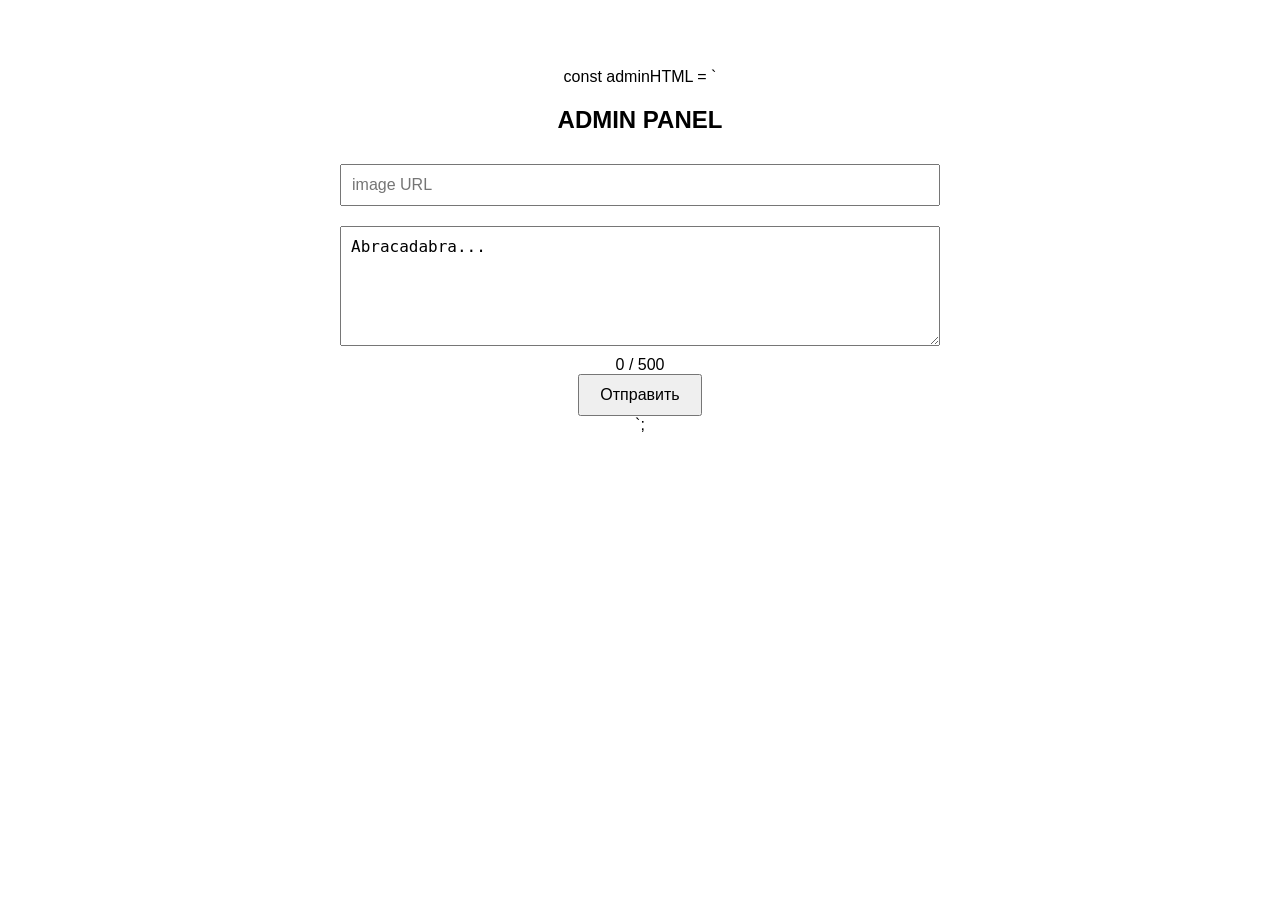
==== admin.html @ ed2f0d19 "123" ====
const adminHTML = `
<!DOCTYPE html>
<html>
<head>
<meta charset="utf-8"/>
<title>admin</title>
<style>
body{
  font-family: Helvetica, Arial, sans-serif;
  background:white;
  color:black;
  display:flex;
  flex-direction:column;
  align-items:center;
  padding:60px;
}

input, textarea{
  width:600px;
  font-size:16px;
  padding:10px;
  margin:10px;
}

textarea{
  height:120px;
}

button{
  padding:10px 20px;
  font-size:16px;
  cursor:pointer;
}
</style>
</head>
<body>

<h2>ADMIN PANEL</h2>

<input id="img" placeholder="image URL"/>

<textarea id="text" maxlength="500">Abracadabra...</textarea>

<div id="counter">0 / 500</div>

<button onclick="send()">Отправить</button>

<script>
const text = document.getElementById('text')
const counter = document.getElementById('counter')

text.addEventListener('input', () => {
  counter.textContent = text.value.length + " / 500"
})

async function send(){
  await fetch('/api/paste',{
    method:'POST',
    headers:{'content-type':'application/json'},
    body: JSON.stringify({
      image: document.getElementById('img').value,
      text: text.value
    })
  })

  alert("saved")
  text.value = "Abracadabra..."
}
</script>

</body>
</html>
`;
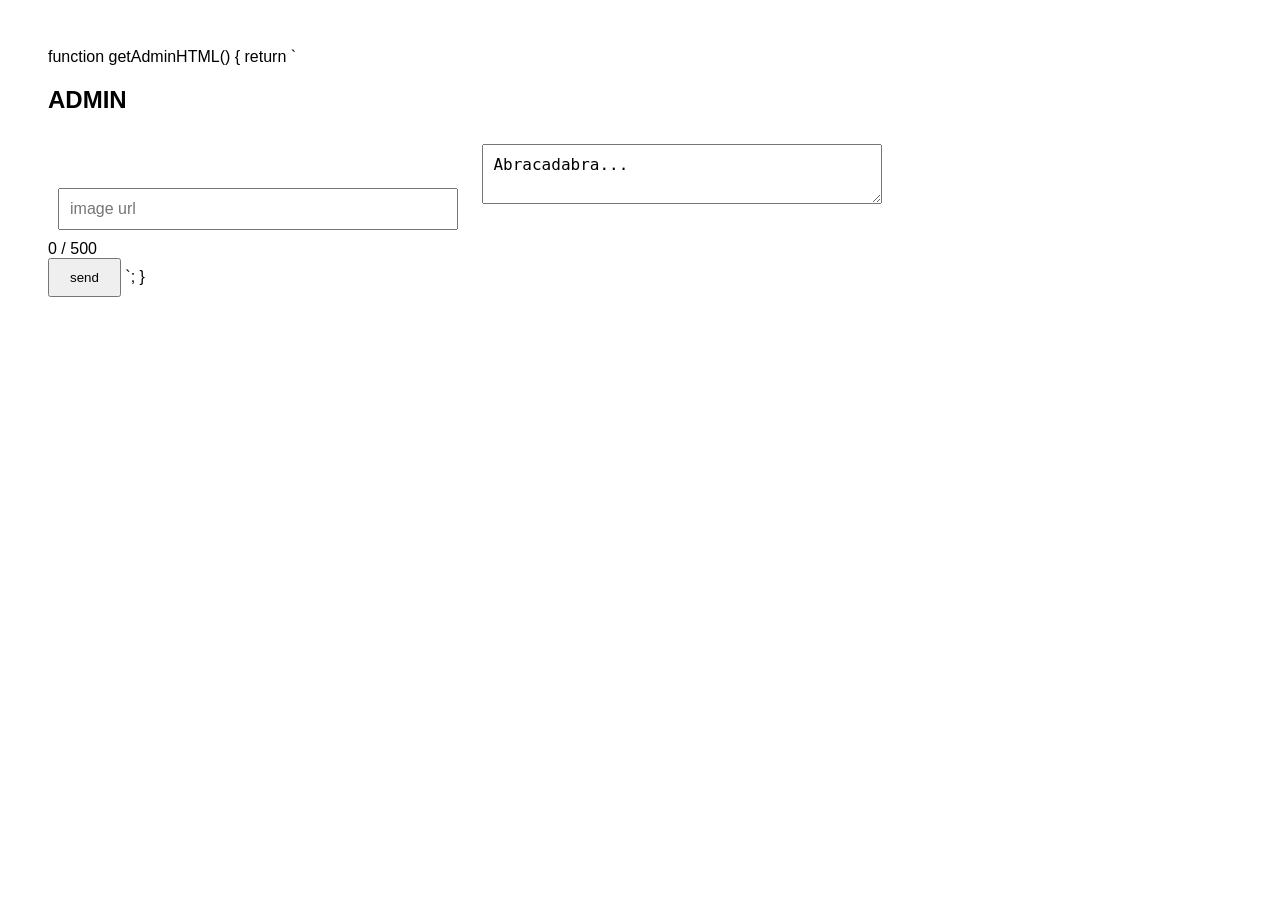
==== commit e841f4c8: "123" ====
--- a/admin.html
+++ b/admin.html
@@ -1,73 +1,46 @@
-const adminHTML = `
+function getAdminHTML() {
+  return `
 <!DOCTYPE html>
 <html>
 <head>
 <meta charset="utf-8"/>
 <title>admin</title>
 <style>
-body{
-  font-family: Helvetica, Arial, sans-serif;
-  background:white;
-  color:black;
-  display:flex;
-  flex-direction:column;
-  align-items:center;
-  padding:60px;
-}
-
-input, textarea{
-  width:600px;
-  font-size:16px;
-  padding:10px;
-  margin:10px;
-}
-
-textarea{
-  height:120px;
-}
-
-button{
-  padding:10px 20px;
-  font-size:16px;
-  cursor:pointer;
-}
+body{font-family:Helvetica;background:white;color:black;padding:40px}
+input,textarea{width:400px;font-size:16px;margin:10px;padding:10px}
+button{padding:10px 20px}
 </style>
 </head>
 <body>
 
-<h2>ADMIN PANEL</h2>
+<h2>ADMIN</h2>
 
-<input id="img" placeholder="image URL"/>
-
+<input id="img" placeholder="image url"/>
 <textarea id="text" maxlength="500">Abracadabra...</textarea>
 
-<div id="counter">0 / 500</div>
-
-<button onclick="send()">Отправить</button>
+<div id="count">0 / 500</div>
+<button onclick="send()">send</button>
 
 <script>
-const text = document.getElementById('text')
-const counter = document.getElementById('counter')
+const t=document.getElementById('text')
+const c=document.getElementById('count')
 
-text.addEventListener('input', () => {
-  counter.textContent = text.value.length + " / 500"
-})
+t.addEventListener('input',()=>c.textContent=t.value.length+" / 500")
 
 async function send(){
   await fetch('/api/paste',{
     method:'POST',
     headers:{'content-type':'application/json'},
-    body: JSON.stringify({
-      image: document.getElementById('img').value,
-      text: text.value
+    body:JSON.stringify({
+      image:document.getElementById('img').value,
+      text:t.value
     })
   })
-
-  alert("saved")
-  text.value = "Abracadabra..."
+  alert("ok")
 }
 </script>
 
 </body>
 </html>
 `;
+}
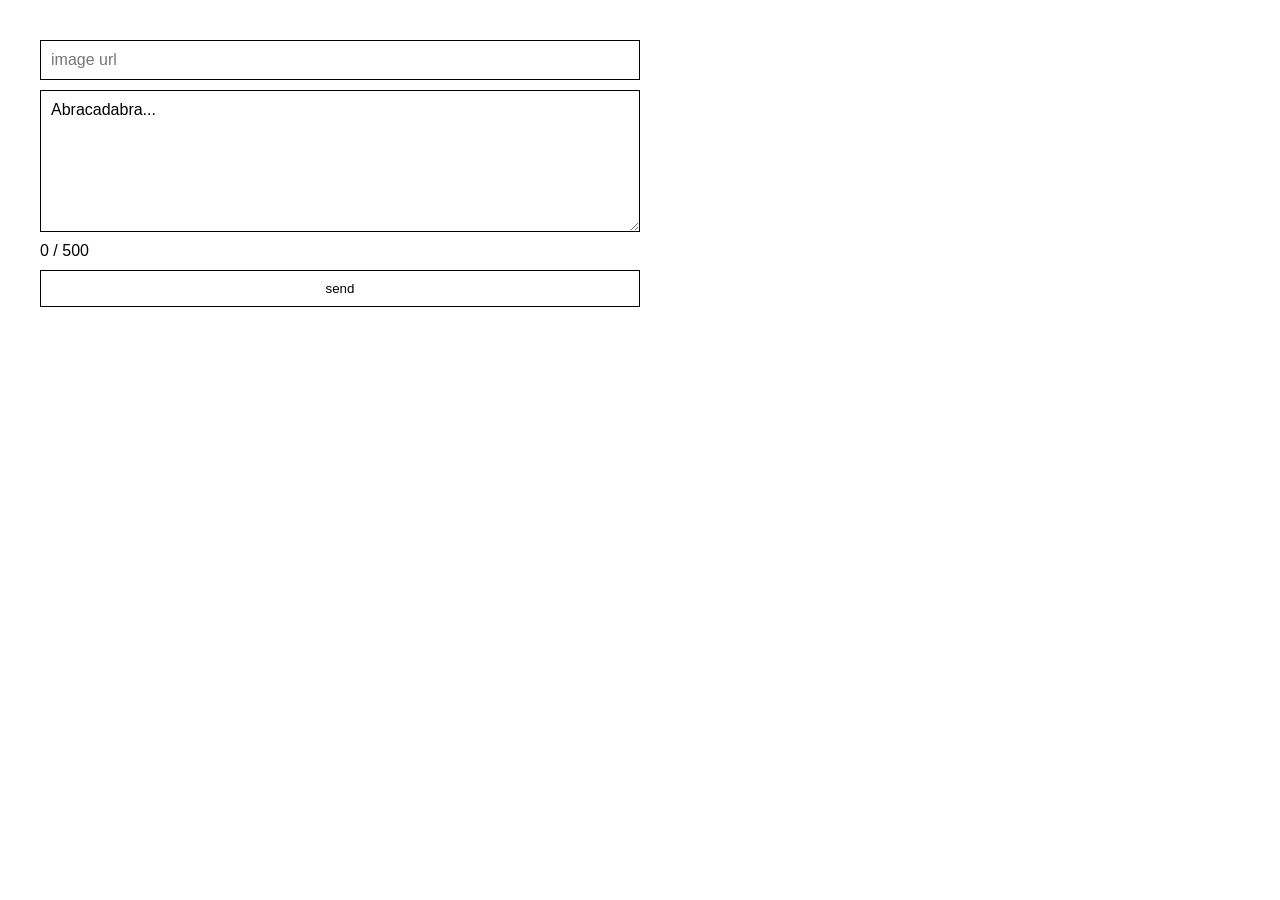
==== commit 4bc170d9: "123" ====
--- a/admin.html
+++ b/admin.html
@@ -1,46 +1,26 @@
-function getAdminHTML() {
-  return `
 <!DOCTYPE html>
 <html>
 <head>
 <meta charset="utf-8"/>
 <title>admin</title>
-<style>
-body{font-family:Helvetica;background:white;color:black;padding:40px}
-input,textarea{width:400px;font-size:16px;margin:10px;padding:10px}
-button{padding:10px 20px}
-</style>
+<link rel="stylesheet" href="/admin.css">
 </head>
+
 <body>
 
-<h2>ADMIN</h2>
+<div class="panel">
 
 <input id="img" placeholder="image url"/>
+
 <textarea id="text" maxlength="500">Abracadabra...</textarea>
 
-<div id="count">0 / 500</div>
+<div id="counter">0 / 500</div>
+
 <button onclick="send()">send</button>
 
-<script>
-const t=document.getElementById('text')
-const c=document.getElementById('count')
+</div>
 
-t.addEventListener('input',()=>c.textContent=t.value.length+" / 500")
-
-async function send(){
-  await fetch('/api/paste',{
-    method:'POST',
-    headers:{'content-type':'application/json'},
-    body:JSON.stringify({
-      image:document.getElementById('img').value,
-      text:t.value
-    })
-  })
-  alert("ok")
-}
-</script>
-
+<script src="/admin.js"></script>
+<div id="adminList"></div>
 </body>
 </html>
-`;
-}
--- a/admin.css
+++ b/admin.css
@@ -0,0 +1,33 @@
+body{
+  margin:0;
+  font-family:"Helvetica Neue", Helvetica, Arial, sans-serif;
+  background:white;
+  color:black;
+}
+
+.panel{
+  display:flex;
+  flex-direction:column;
+  gap:10px;
+  padding:40px;
+  max-width:600px;
+}
+
+input, textarea{
+  font-size:16px;
+  padding:10px;
+  border:1px solid black;
+  border-radius:0;
+  font-family:inherit;
+}
+
+textarea{
+  height:120px;
+}
+
+button{
+  padding:10px;
+  border:1px solid black;
+  background:white;
+  cursor:pointer;
+}
